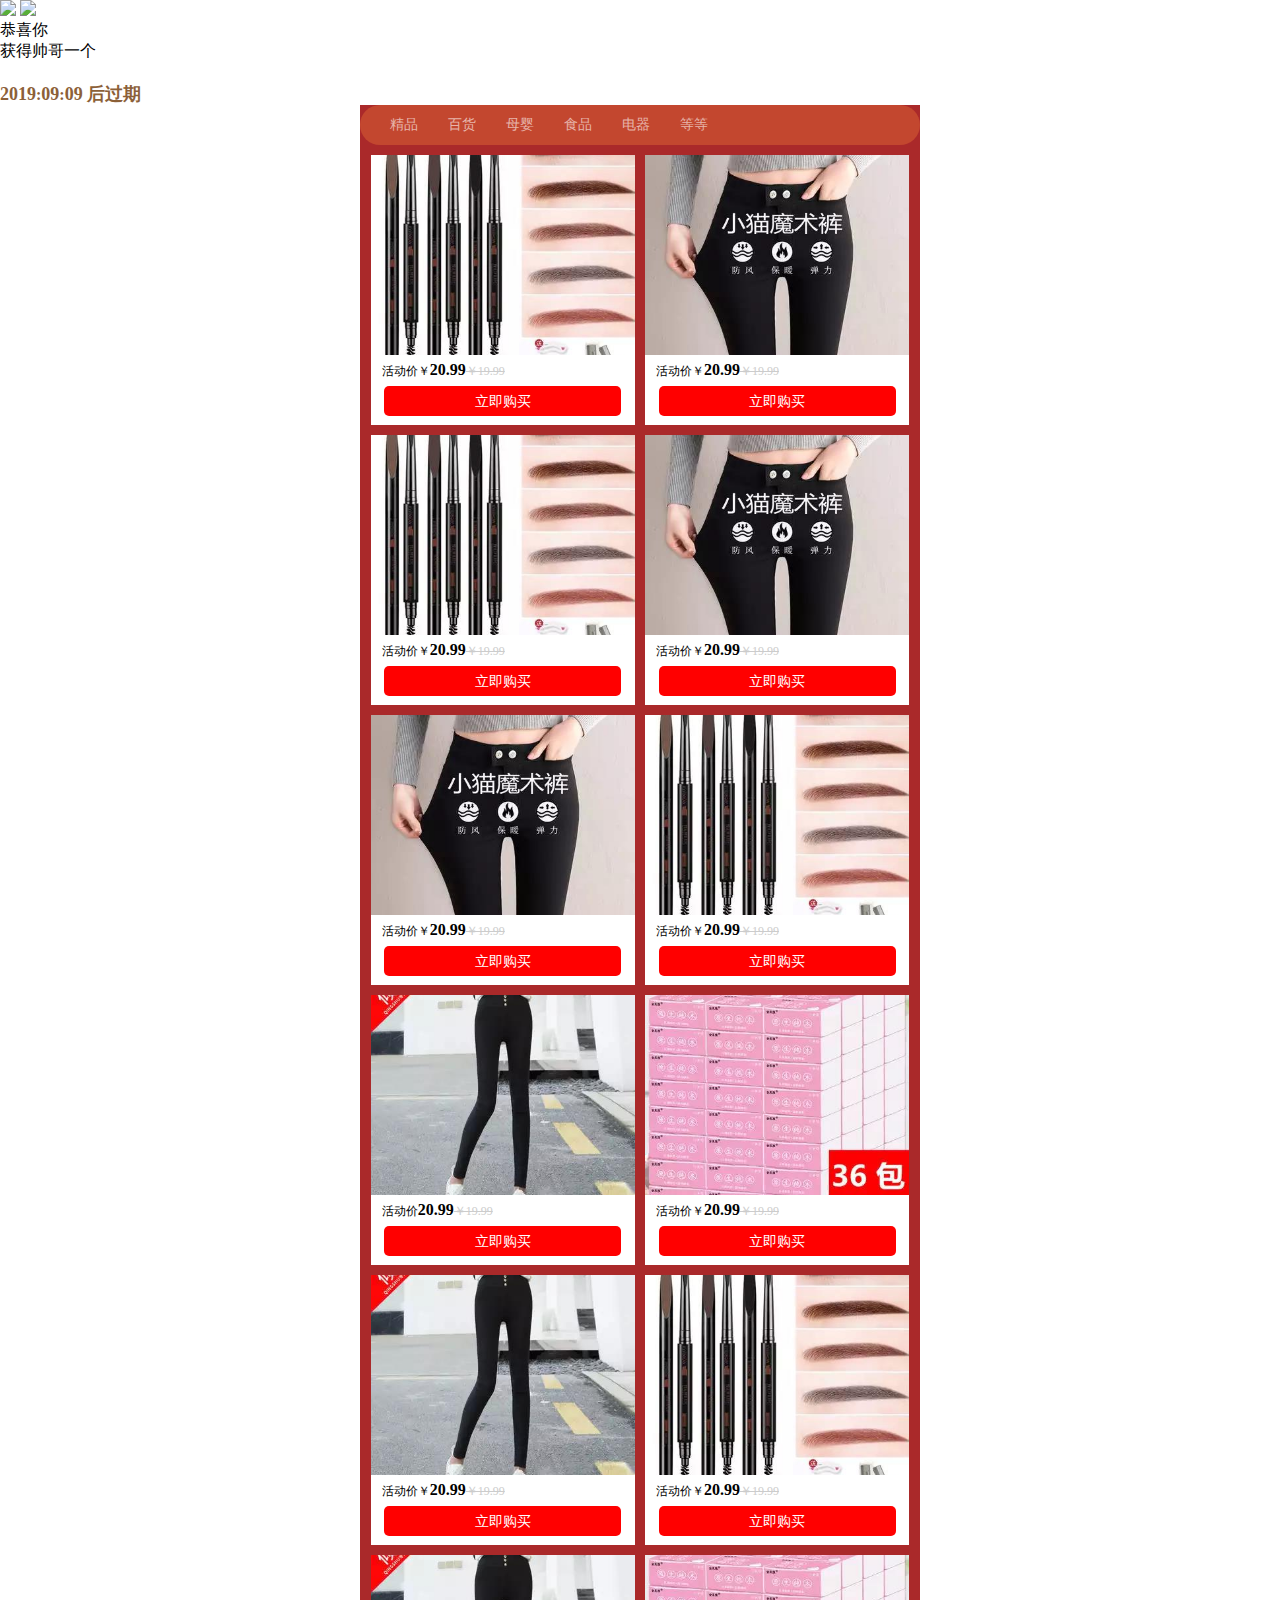
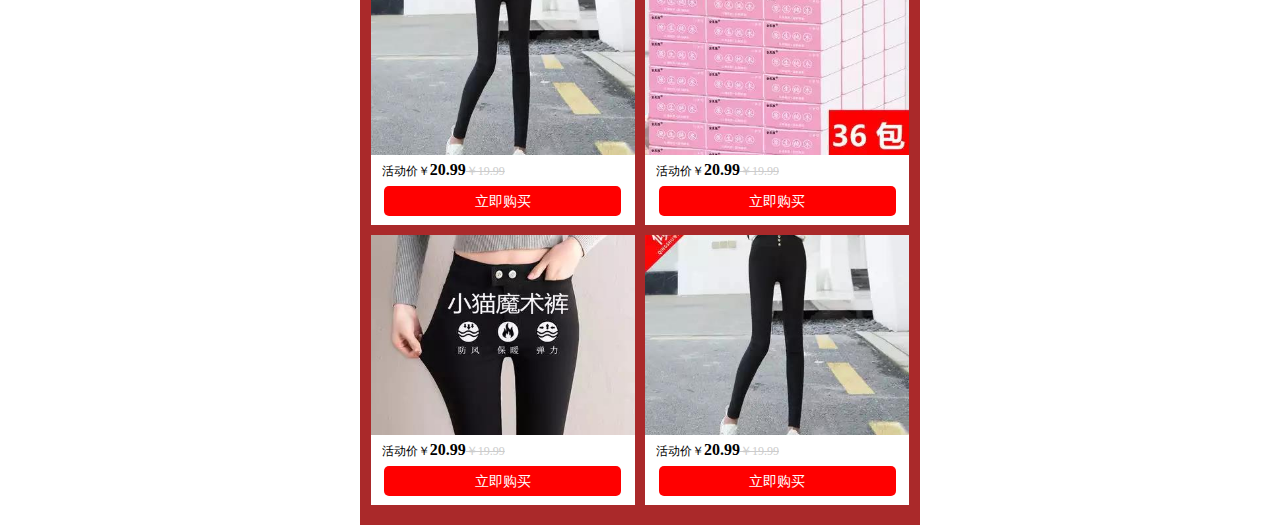
==== commodity.html @ 2fc02326 "Add files via upload" ====
<!DOCTYPE html>
<html>
<head>
	<title>商品</title>
	<meta charset="utf-8">
	<meta name="viewport" content="width=device-width, initial-scale=1.0, maximum-scale=1.0,user-scalable=no">
	<link rel="stylesheet" type="text/css" href="css/sty.css">
	<script type="text/javascript" src="js/jquery.js"></script>
	<style type="text/css">
.wrapper{overflow: hidden;margin-top: -1px;border-radius: 25px;background: #c3472f;padding: 0 15px;}
.wrapper .scroller li{float: left;line-height: 40px;font-size: 12px;}
.wrapper .scroller li a{color:#e7b5ab;margin:0 15px;}
.wrapper .scroller li.cur{border-bottom:1px solid #fff;}
.clearfix li{margin-left: 0px;margin-right: 0px;}
.hdk-Players{width: 95%;margin: 10px auto;text-align: center;}
.tab{display: none;}
	</style>
</head>
<body>
	<header class="commodity">
		<img src="img/main_bg_ribbon.png" style="width:100%;">
		<img src="img/bg.png" style="width: 100%;margin-top: -30px;">
		<div class="prize_text">
			<div class="money time" style="top:22%">
				<span>恭喜你</br>获得帅哥一个</span>
				<p style="font-weight: 600;color: #8c6038;font-size: 18px;margin-top: 20px;"><span>2019</span><span style="color: #8c6038;font-size:16px;  background: rgba(140, 96, 56, 0)">:</span><span>09</span><span style="color: #8c6038;font-size:16px;  background: rgba(140, 96, 56, 0);">:</span><span>09</span> 后过期</p>
			</div>
		</div>
	</header>
	<main style="background:#aa292a;max-width: 560px;margin: 0 auto;">	
			<div class="wrapper" id="retr">
				<div class="scroller" style="">
					<ul class="clearfix">
						<li class=""><a href="javascript:void(0)">精品</a></li>
						<li><a href="javascript:void(0)">百货</a></li>
						<li><a href="javascript:void(0)">母婴</a></li>
						<li><a href="javascript:void(0)">食品</a></li>
						<li class="hdk-active"><a href="javascript:void(0)">电器</a></li>
						<li><a href="javascript:void(0)">等等</a></li>
					</ul>
				</div>
			</div>
		<ul class="wrap">
			<li>
				<div class="center-left">
					<div class="img">	
						<img src="img/cs4.jpg" alt="商品图片">
					</div>
					<div class="text">
						<p>活动价￥<b style="font-size: 16px">20.99</b><s style="color: #ccc;">￥19.99</s></p>

					</div>
					<div class="btn"><a href="#">立即购买</a></div>
				</div>
				<div class="center-left right">
					<div class="img">
						<img src="img/cs3.jpg" alt="商品图片">
					</div>
					<div class="text">
						<p>活动价￥<b style="font-size: 16px">20.99</b><s style="color: #ccc;">￥19.99</s></p>
					</div>
					<div class="btn"><a href="#">立即购买</a></div>
				</div>
			</li>
			<li>
				<div class="center-left">
					<div class="img">
						<img src="img/cs4.jpg" alt="商品图片">
					</div>
					<div class="text">
						<p>活动价￥<b style="font-size: 16px">20.99</b><s style="color: #ccc;">￥19.99</s></p>

					</div>
					<div class="btn"><a href="#">立即购买</a></div>
				</div>
				<div class="center-left right">
					<div class="img">
						<img src="img/cs3.jpg" alt="商品图片">
					</div>
					<div class="text">
						<p>活动价￥<b style="font-size: 16px">20.99</b><s style="color: #ccc;">￥19.99</s></p>
					</div>
					<div class="btn"><a href="#">立即购买</a></div>
				</div>
			</li>
			<li>
				<div class="center-left">
					<div class="img">
						<img src="img/cs3.jpg" alt="商品图片">
					</div>
					<div class="text">
						<p>活动价￥<b style="font-size: 16px">20.99</b><s style="color: #ccc;">￥19.99</s></p>

					</div>
					<div class="btn"><a href="#">立即购买</a></div>
				</div>
				<div class="center-left right">
					<div class="img">
						<img src="img/cs4.jpg" alt="商品图片">
					</div>
					<div class="text">
						<p>活动价￥<b style="font-size: 16px">20.99</b><s style="color: #ccc;">￥19.99</s></p>
					</div>
					<div class="btn"><a href="#">立即购买</a></div>
				</div>
			</li>
			<li>
				<div class="center-left">
					<div class="img">
						<img src="img/cs2.jpg" alt="商品图片">
					</div>
					<div class="text">
						<p>活动价<b style="font-size: 16px">20.99</b><s style="color: #ccc;">￥19.99</s></p>

					</div>
					<div class="btn"><a href="#">立即购买</a></div>
				</div>
				<div class="center-left right">
					<div class="img">
						<img src="img/cs1.jpg" alt="商品图片">
					</div>
					<div class="text">
						<p>活动价￥<b style="font-size: 16px">20.99</b><s style="color: #ccc;">￥19.99</s></p>
					</div>
					<div class="btn"><a href="#">立即购买</a></div>
				</div>
			</li>
			<li>
				<div class="center-left">
					<div class="img">
						<img src="img/cs2.jpg" alt="商品图片">
					</div>
					<div class="text">
						<p>活动价￥<b style="font-size: 16px">20.99</b><s style="color: #ccc;">￥19.99</s></p>

					</div>
					<div class="btn"><a href="#">立即购买</a></div>
				</div>
				<div class="center-left right">
					<div class="img">
						<img src="img/cs4.jpg" alt="商品图片">
					</div>
					<div class="text">
						<p>活动价￥<b style="font-size: 16px">20.99</b><s style="color: #ccc;">￥19.99</s></p>
					</div>
					<div class="btn"><a href="#">立即购买</a></div>
				</div>
			</li>
			<li>
				<div class="center-left">
					<div class="img">
						<img src="img/cs2.jpg" alt="商品图片">
					</div>
					<div class="text">
						<p>活动价￥<b style="font-size: 16px">20.99</b><s style="color: #ccc;">￥19.99</s></p>

					</div>
					<div class="btn"><a href="#">立即购买</a></div>
				</div>
				<div class="center-left right">
					<div class="img">
						<img src="img/cs1.jpg" alt="商品图片">
					</div>
					<div class="text">
						<p>活动价￥<b style="font-size: 16px">20.99</b><s style="color: #ccc;">￥19.99</s></p>
					</div>
					<div class="btn"><a href="#">立即购买</a></div>
				</div>
			</li>
			<li>
				<div class="center-left">
					<div class="img">
						<img src="img/cs3.jpg" alt="商品图片">
					</div>
					<div class="text">
						<p>活动价￥<b style="font-size: 16px">20.99</b><s style="color: #ccc;">￥19.99</s></p>

					</div>
					<div class="btn"><a href="#">立即购买</a></div>
				</div>
				<div class="center-left right">
					<div class="img">
						<img src="img/cs2.jpg" alt="商品图片">
					</div>
					<div class="text">
						<p>活动价￥<b style="font-size: 16px">20.99</b><s style="color: #ccc;">￥19.99</s></p>
					</div>
					<div class="btn"><a href="#">立即购买</a></div>
				</div>
			</li>
		</ul>
		<content></content>
	</main>
	<footer>
	</footer>
</body>
<script type="text/javascript">
	$('.clearfix li').click(function(){
	//点击li切换样式
	// $(this).addClass('hdk-active').siblings().removeClass('hdk-active');
	//根据li的索引值，来确定那个div显示，其她隐藏。
	$('.wrap>li').eq($(this).index()).show().siblings().hide();
});
</script>
<script src="js/iscroll.js"></script>
<script src="js/navbarscroll.js"></script>
    <script type="text/javascript">
		$(function(){
			//滑动导航栏
			$('.wrapper').navbarscroll();
		});
	</script>
<script type="text/javascript">
	$(window).scroll(function(){
	    var dmt = $(document).height(); //文件的总高度
	    var wid = $(window).height();   //可视区域高度
	    var top = $(window).scrollTop()   // 滚动高度
	    if(dmt-wid<=top+2){               //文件高度-可视高度<=滚动高度
	      for(var i=0;i<1;i++){           //for:滚动一次执行一次
	        var html='<li><div class="center-left"><div class="img"><img src="img/cs2.jpg"alt="商品图片"></div><div class="text"><p>活动价￥<b style="font-size: 16px">20.99</b><s style="color: #ccc;">￥19.99</s></p></div><div class="btn"><a href="#">立即购买</a></div></div><div class="center-left right"><div class="img"><img src="img/cs1.jpg"alt="商品图片"></div><div class="text"><p>活动价￥<b style="font-size: 16px">20.99</b><s style="color: #ccc;">￥19.99</s></p></div><div class="btn"><a href="#">立即购买</a></div></div></li><li><div class="center-left"><div class="img"><img src="img/cs3.jpg"alt="商品图片"></div><div class="text"><p>活动价￥<b style="font-size: 16px">20.99</b><s style="color: #ccc;">￥19.99</s></p></div><div class="btn"><a href="#">立即购买</a></div></div><div class="center-left right"><div class="img"><img src="img/cs2.jpg"alt="商品图片"></div><div class="text"><p>活动价￥<b style="font-size: 16px">20.99</b><s style="color: #ccc;">￥19.99</s></p></div><div class="btn"><a href="#">立即购买</a></div></div></li>'
	         console.log(i)
	      }
	      $('.wrap').append(html);
	    }
	});
</script>
</html>
---- css/sty.css ----
*{
	margin:0;
	padding: 0;
}
a{
    text-decoration:none;
    color:#fff;
    font-size: 14px;
}
li{list-style: none;}

.themes{
   
	max-width: 560px;
	height:30%; 
	background-image: linear-gradient(0deg, #ffbe04 0%,#9c27b0 100%);															
	margin:0 auto;	
    position:relative;
}
.log{
    width: 100%;
    height:40px;
    text-align: center;
}
.log>img{
    height:100%;
    margin:9% auto;
}
.products{
    position:absolute;
    top: 10px;
    right: 0px;
    color: #fff;
    font-size: 14px;
    background: rgba(0, 0, 0, 0.52);
    opacity: .5;
    padding:0 10px;
    border-radius: 25px 0px 0px 25px;
}
.products_description,.prize{
    display: none;
    position: fixed;
    top: 0%;
    left: 0%;
    width: 100%;
    height: 100%;
    z-index: 2;
    background-color: rgba(0,0,0,0.8);
}
.rule{
    min-width: 80%;
    width: 280px;
    height: 63%;
    position: fixed;
    top: 50%;
    left: 50%;
    -webkit-transform: translate(-50%,-50%);
    background:#fff;
    border-radius: 10px;
}
.rule>h1{
    text-align: center;
    line-height: 50px;
    color: #000;
    font-size:26px;
}
.content{
    width:92%;
    height: 80%;
    margin:0 auto;
    color:#563733;
    font-size:18px;
    line-height: 28px;
    background:#fff;
    border-radius:10px;
    padding:0 2%;
   overflow:auto;
}
.hide{
    position:absolute;
    top: 3px;
    right: 10px;
    color:#999966;
    font-size: 28px;
}
.message{
    width: 160px;
     text-align: center;
    line-height: 30px;
    color:#fff;
    border:0.5px solid #fff;
    opacity: .6;
    border-radius: 25px 25px;
    margin: 13% auto 0;
}
.banner{
     display: block; 
    width: 95%;
    margin-left: auto;
    margin-right: auto;
    margin: 20px auto 20px;
}
.turnplate {
    background-image: url(../img/turnplate-bg.png);
    background-size: 100% 100%;		
    display: block;
    width: 100%;
    position: relative;
    overflow: hidden;
}
.item{
	width: 100%;
}
.pointer {
    position: absolute;
    width: 31.5%;
    height: 42.5%;
    left: 34.6%;
    top: 23%;
}
.wrap{
    max-width: 560px;
    margin:0 auto;
    padding: 10px 2%;
}
.wrap>li{
     height: 280px;
}
.title{
    text-align: center;
}
.center-left{
    width: 49%;
    height: 270px;
    float: left;
    background:#fff;
}
.right{
    float: right;
}
.img{
    width: 100%;
    height: 200px;
    overflow: hidden;
}
.img>img{
    width: 100%;
    height: 100%;
    object-fit: cover;
}
.text{
    margin-left: 4%;
}
.text>p{
    white-space: nowrap;
    font-size: 12px;
    line-height: 30px;
}
.btn{
    text-align: center;
    width: 90%;
    height: 30px;
    line-height: 30px;
    background:red;
    color:#fff;
    margin: 0 auto;
    border-radius: 5px;
}
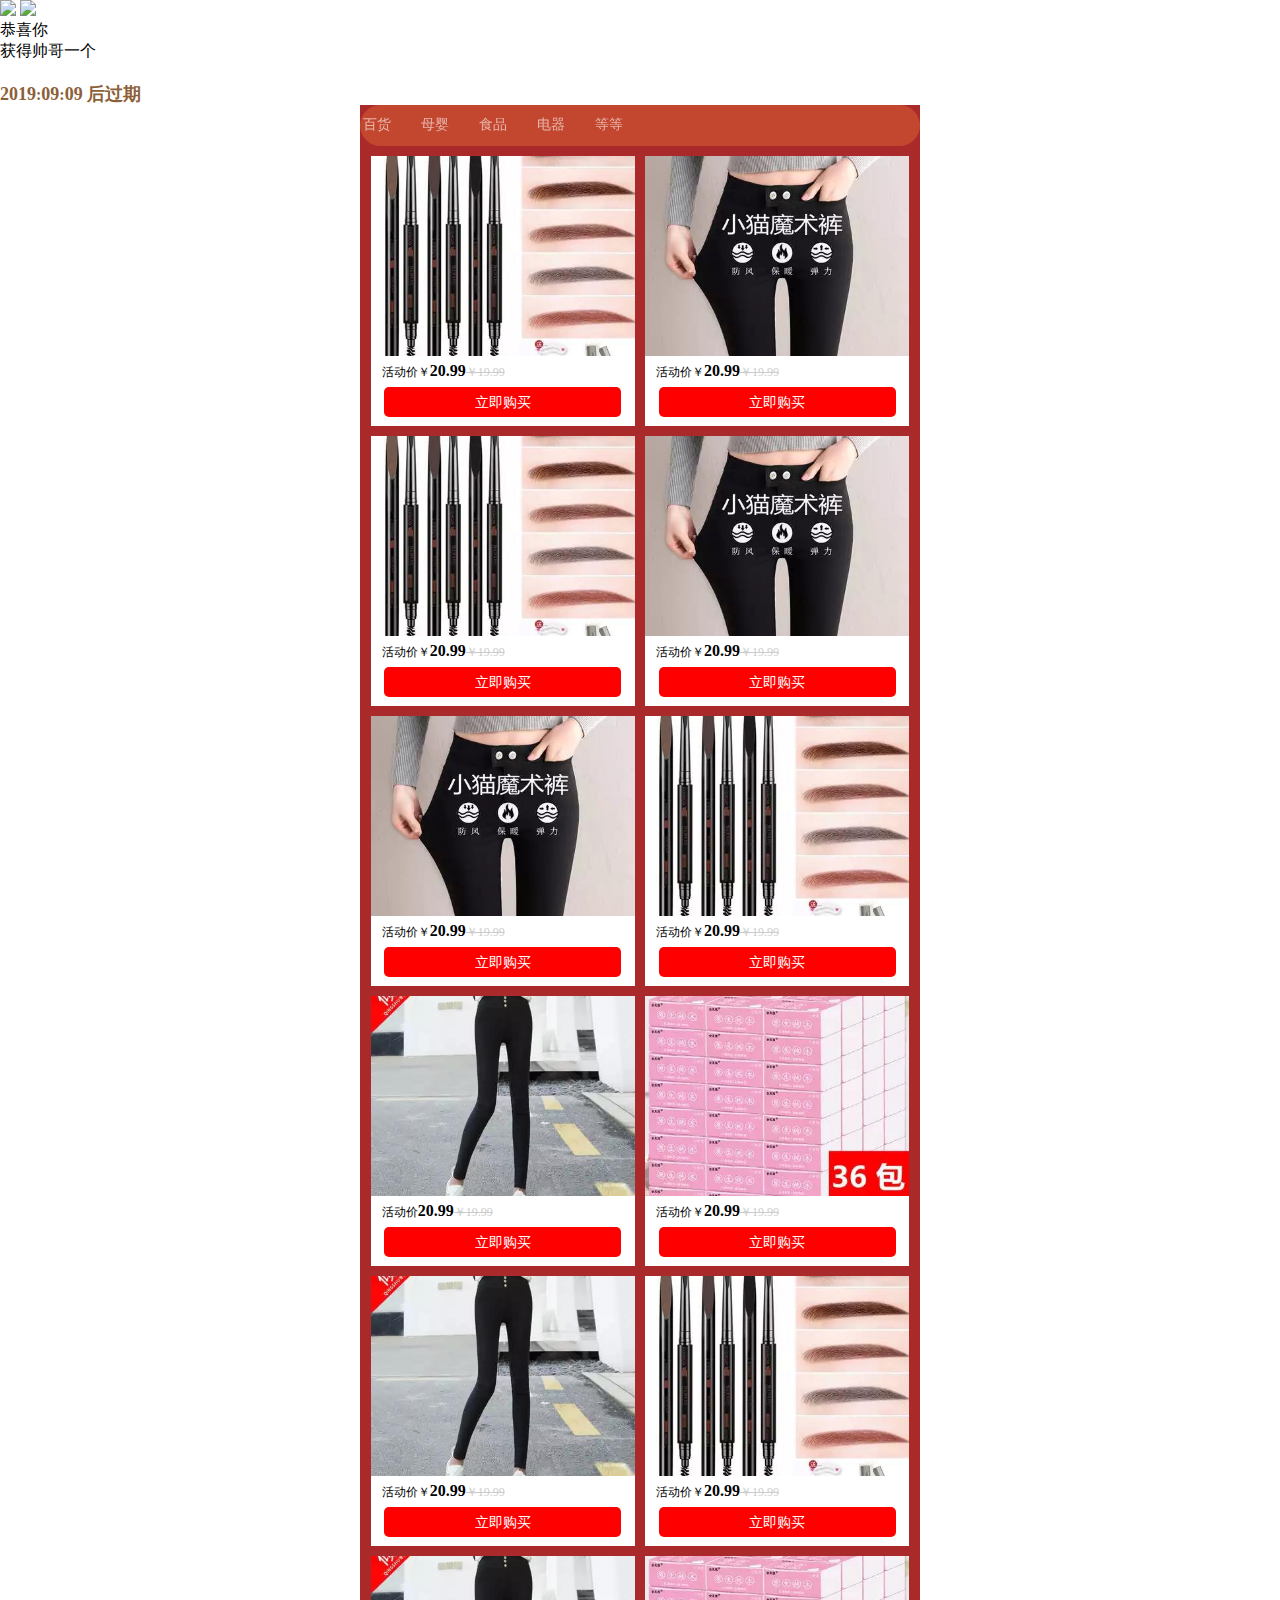
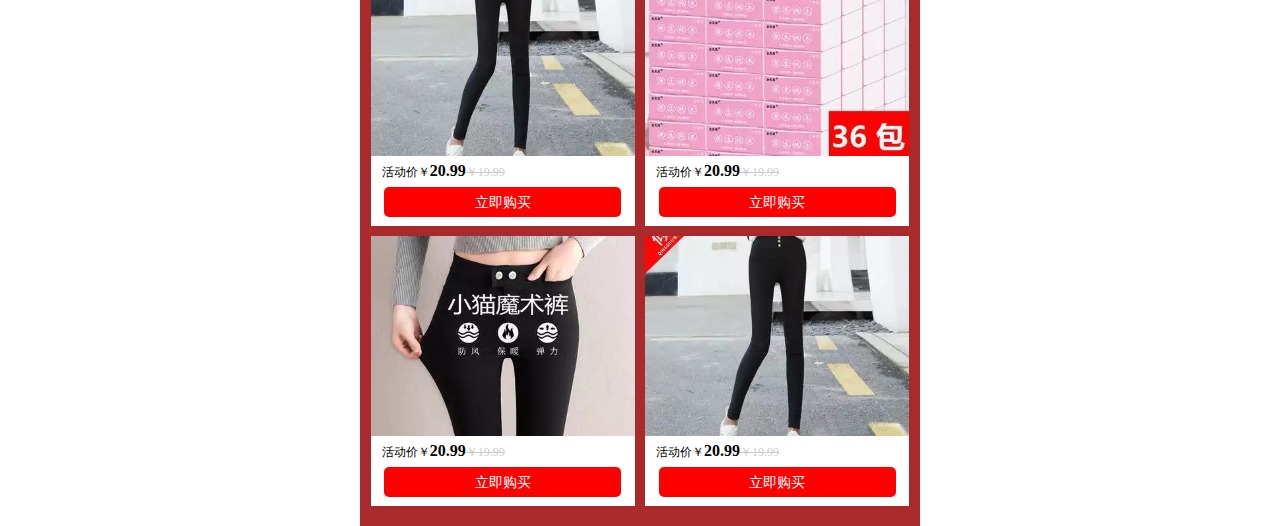
==== commit 5574b71c: "Update commodity.html" ====
--- a/commodity.html
+++ b/commodity.html
@@ -37,6 +37,11 @@
 						<li><a href="javascript:void(0)">食品</a></li>
 						<li class="hdk-active"><a href="javascript:void(0)">电器</a></li>
 						<li><a href="javascript:void(0)">等等</a></li>
+						<li><a href="javascript:void(0)">百货</a></li>
+						<li><a href="javascript:void(0)">母婴</a></li>
+						<li><a href="javascript:void(0)">食品</a></li>
+						<li class="hdk-active"><a href="javascript:void(0)">电器</a></li>
+						<li><a href="javascript:void(0)">等等</a></li>
 					</ul>
 				</div>
 			</div>
